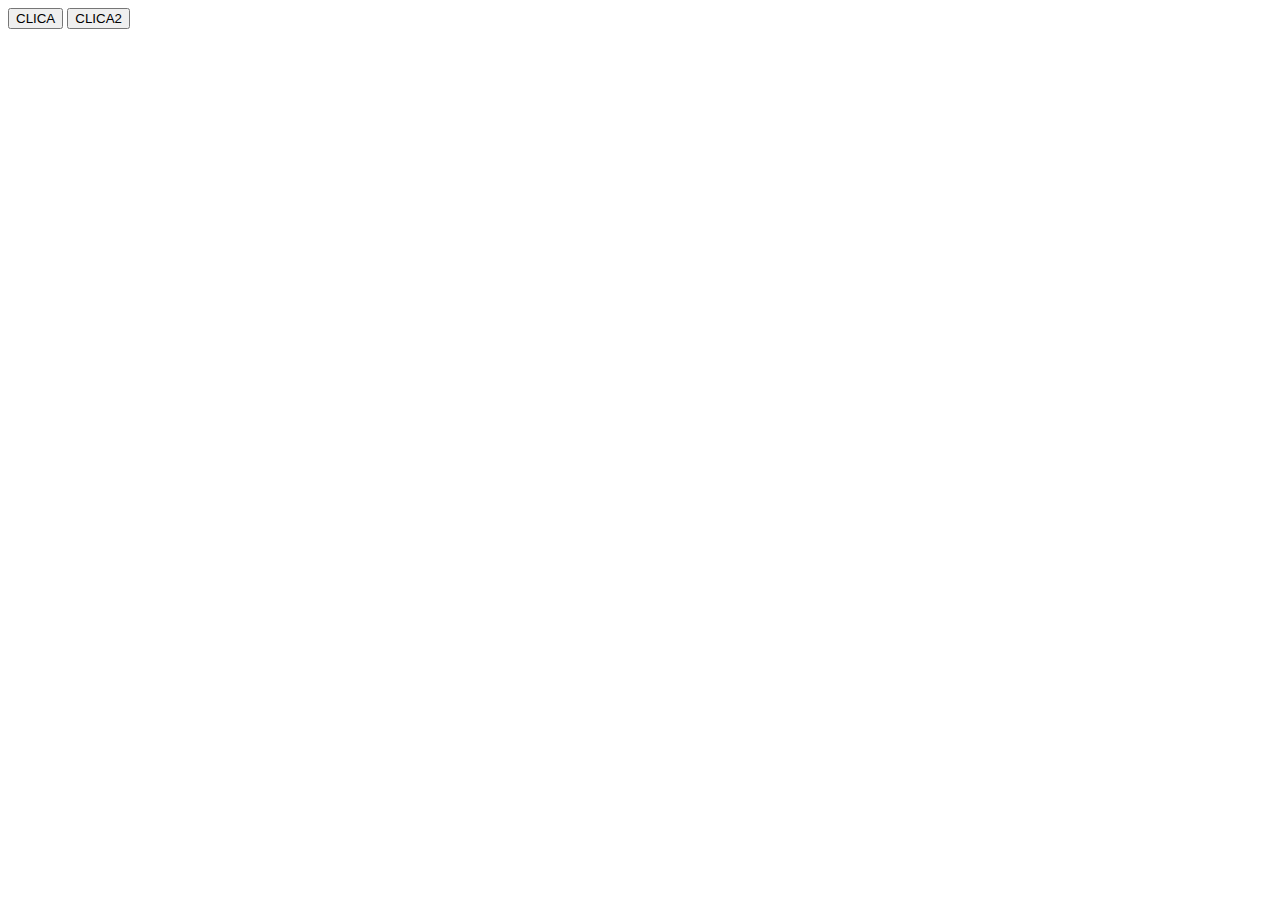
==== teste.html @ a481a918 "First commit" ====
<html>
<head>
	<script type="text/javascript">
		
		function getAjax(url, success) {
		    var xhr = window.XMLHttpRequest ? new XMLHttpRequest() : new ActiveXObject('Microsoft.XMLHTTP');
		    xhr.open('GET', url);
		    xhr.onreadystatechange = function() {
		        if (xhr.readyState>3 && xhr.status==200) success(xhr.responseText);
		    };
		    xhr.setRequestHeader('X-Requested-With', 'XMLHttpRequest');
		    xhr.send();
		    alert(JSON.stringify(xhr.responseText));
		    return xhr;
		}

		function httpGet(theUrl) {
		    var xmlHttp = new XMLHttpRequest();
		    xmlHttp.open( "GET", theUrl, false ); // false for synchronous request
		    xmlHttp.send( null );
		    alert(JSON.stringify(xmlHttp.responseText));
		    var json = JSON.stringify(eval("({'cars':" + xmlHttp.responseText + "})"));
		    alert(json);
		    var obj = JSON.parse(json);
		    alert(obj.cars[1].name);
		    x = ""
			for (i in obj.cars) {
			    console.log(obj.cars[i].name);
			}
		    return obj;
		}

		function criarCombo() {
			var myDiv = document.getElementById("myDiv");

			//Create array of options to be added
			var array = httpGet('http://fipeapi.appspot.com/api/1/carros/marcas.json').cars;// ["Volvo","Saab","Mercades","Audi"];

			//Create and append select list
			var selectList = document.createElement("select");
			selectList.id = "mySelect";
			myDiv.appendChild(selectList);

			//Create and append the options
			for (var i = 0; i < array.length; i++) {
			    var option = document.createElement("option");
			    option.value = array[i].id;
			    option.text = array[i].name;
			    selectList.appendChild(option);
			}
		}
		
		// example request
		//getAjax('http://fipeapi.appspot.com/api/1/carros/veiculo/21/4828/2013-1.json', function(data){ console.log(data); });
	</script>

</head>

<body onload="criarCombo()">
	<button onclick="httpGet('http://fipeapi.appspot.com/api/1/carros/marcas.json');">CLICA</button>
	<button onclick="getAjax('http://fipeapi.appspot.com/api/1/carros/veiculo/21/4828/2013-1.json', function(data){ console.log(data); });">CLICA2</button>

	<br/>
	<div id="myDiv"></div>
</body>
</html>
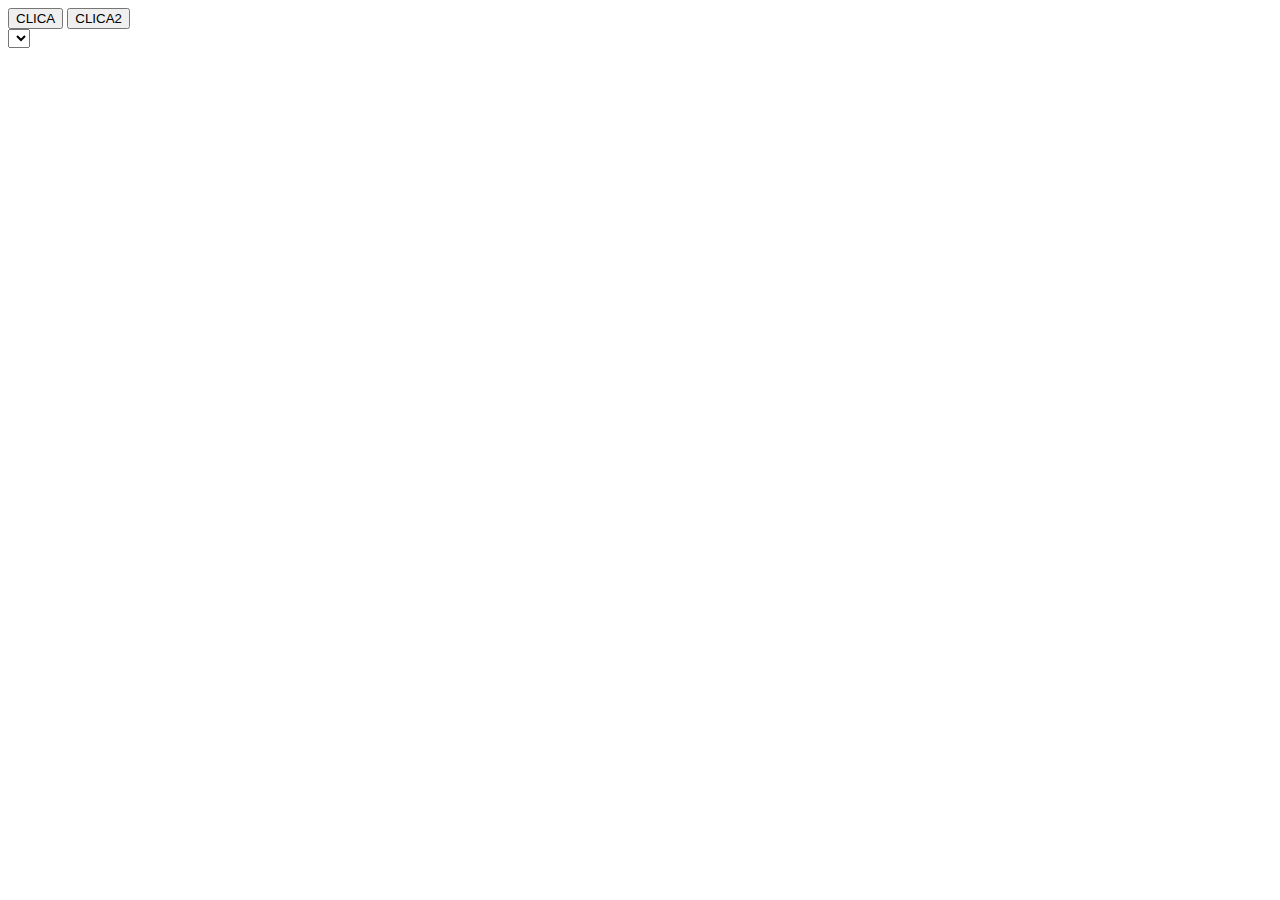
==== commit 7cec2cc9: "Criação combos" ====
--- a/teste.html
+++ b/teste.html
@@ -2,6 +2,8 @@
 <head>
 	<script type="text/javascript">
 		
+		var id1 = "";
+
 		function getAjax(url, success) {
 		    var xhr = window.XMLHttpRequest ? new XMLHttpRequest() : new ActiveXObject('Microsoft.XMLHTTP');
 		    xhr.open('GET', url);
@@ -18,11 +20,11 @@
 		    var xmlHttp = new XMLHttpRequest();
 		    xmlHttp.open( "GET", theUrl, false ); // false for synchronous request
 		    xmlHttp.send( null );
-		    alert(JSON.stringify(xmlHttp.responseText));
+		    //alert(JSON.stringify(xmlHttp.responseText));
 		    var json = JSON.stringify(eval("({'cars':" + xmlHttp.responseText + "})"));
-		    alert(json);
+		    //alert(json);
 		    var obj = JSON.parse(json);
-		    alert(obj.cars[1].name);
+		    //alert(obj.cars[1].name);
 		    x = ""
 			for (i in obj.cars) {
 			    console.log(obj.cars[i].name);
@@ -49,6 +51,33 @@
 			    selectList.appendChild(option);
 			}
 		}
+
+		function popularCombo(id, url) {
+			var array = httpGet(url).cars;   
+			var sel = document.getElementById(id);
+			for(var i = 0; i < array.length; i++) {
+			    var opt = document.createElement('option');
+			    opt.innerHTML = array[i].name;
+			    opt.value = array[i].id;
+			    sel.appendChild(opt);
+			}
+		}
+
+		function myNewFunction(sel, comb, url) {
+	        //alert(sel.options[sel.selectedIndex].text);
+	        //alert(sel.options[sel.selectedIndex].value);
+	        var selecao = document.getElementById(comb);
+	        selecao.hidden = false;
+	        selecao.disabled = false;
+	        if (id1 === "") {
+	        	id1 = sel.options[sel.selectedIndex].value;
+	        	popularCombo(comb, url+id1+".json");
+	        } else {
+	        	popularCombo(comb, url+id1+"/"+sel.options[sel.selectedIndex].value+".json");
+	        }
+
+	    }
+
 		
 		// example request
 		//getAjax('http://fipeapi.appspot.com/api/1/carros/veiculo/21/4828/2013-1.json', function(data){ console.log(data); });
@@ -56,11 +85,16 @@
 
 </head>
 
-<body onload="criarCombo()">
+<body onload="criarCombo(); popularCombo('marcasCombo', 'http://fipeapi.appspot.com/api/1/carros/marcas.json')">
 	<button onclick="httpGet('http://fipeapi.appspot.com/api/1/carros/marcas.json');">CLICA</button>
 	<button onclick="getAjax('http://fipeapi.appspot.com/api/1/carros/veiculo/21/4828/2013-1.json', function(data){ console.log(data); });">CLICA2</button>
 
 	<br/>
 	<div id="myDiv"></div>
+
+	<select id="marcasCombo" onChange="myNewFunction(this, 'carrosCombo', 'http://fipeapi.appspot.com/api/1/carros/veiculos/');"></select>
+	<select id="carrosCombo" hidden="true" disabled="true" onChange="myNewFunction(this, 'carrosAnoCombo', 'http://fipeapi.appspot.com/api/1/carros/veiculo/');"></select>
+	<select id="carrosAnoCombo" hidden="true" disabled="true" ></select>
+
 </body>
 </html>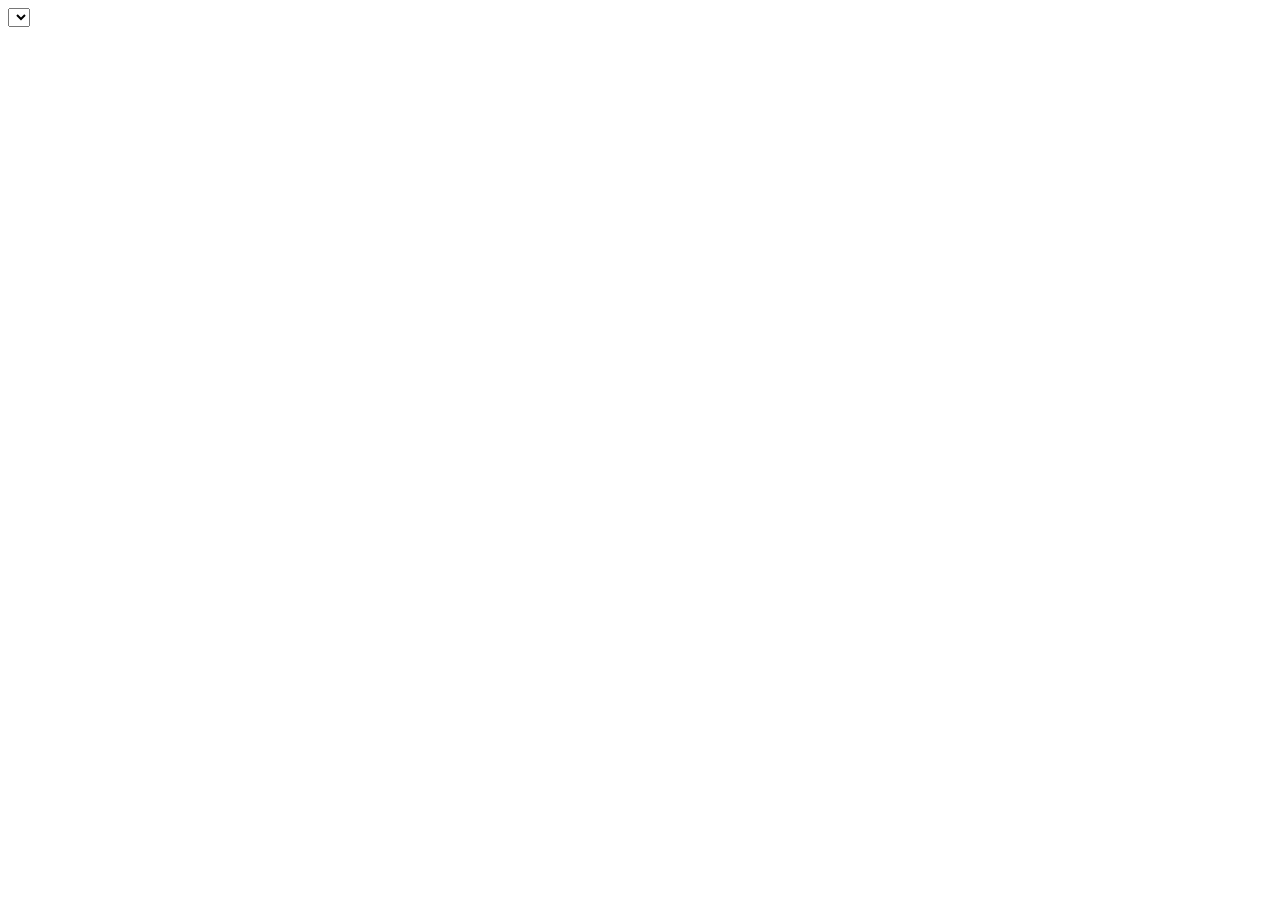
==== commit f334db01: "Combo" ====
--- a/teste.html
+++ b/teste.html
@@ -1,100 +1,109 @@
 <html>
-<head>
-	<script type="text/javascript">
-		
-		var id1 = "";
+	<head>
+		<script type="text/javascript">
+			
+			var id1 = "";
 
-		function getAjax(url, success) {
-		    var xhr = window.XMLHttpRequest ? new XMLHttpRequest() : new ActiveXObject('Microsoft.XMLHTTP');
-		    xhr.open('GET', url);
-		    xhr.onreadystatechange = function() {
-		        if (xhr.readyState>3 && xhr.status==200) success(xhr.responseText);
-		    };
-		    xhr.setRequestHeader('X-Requested-With', 'XMLHttpRequest');
-		    xhr.send();
-		    alert(JSON.stringify(xhr.responseText));
-		    return xhr;
-		}
+			function getAjax(url, success) {
+			    var xhr = window.XMLHttpRequest ? new XMLHttpRequest() : new ActiveXObject('Microsoft.XMLHTTP');
+			    xhr.open('GET', url);
+			    xhr.onreadystatechange = function() {
+			        if (xhr.readyState>3 && xhr.status==200) success(xhr.responseText);
+			    };
+			    xhr.setRequestHeader('X-Requested-With', 'XMLHttpRequest');
+			    xhr.send();
+			    alert(JSON.stringify(xhr.responseText));
+			    return xhr;
+			}
 
-		function httpGet(theUrl) {
-		    var xmlHttp = new XMLHttpRequest();
-		    xmlHttp.open( "GET", theUrl, false ); // false for synchronous request
-		    xmlHttp.send( null );
-		    //alert(JSON.stringify(xmlHttp.responseText));
-		    var json = JSON.stringify(eval("({'cars':" + xmlHttp.responseText + "})"));
-		    //alert(json);
-		    var obj = JSON.parse(json);
-		    //alert(obj.cars[1].name);
-		    x = ""
-			for (i in obj.cars) {
-			    console.log(obj.cars[i].name);
+			function httpGet(theUrl) {
+			    var xmlHttp = new XMLHttpRequest();
+			    xmlHttp.open( "GET", theUrl, false ); // false for synchronous request
+			    xmlHttp.send( null );
+			    //alert(JSON.stringify(xmlHttp.responseText));
+			    var json = JSON.stringify(eval("({'cars':" + xmlHttp.responseText + "})"));
+			    //alert(json);
+			    var obj = JSON.parse(json);
+			    //alert(obj.cars[1].name);
+			    x = ""
+				for (i in obj.cars) {
+				    console.log(obj.cars[i].name);
+				}
+			    return obj;
 			}
-		    return obj;
-		}
 
-		function criarCombo() {
-			var myDiv = document.getElementById("myDiv");
+			function criarCombo() {
+				var myDiv = document.getElementById("myDiv");
 
-			//Create array of options to be added
-			var array = httpGet('http://fipeapi.appspot.com/api/1/carros/marcas.json').cars;// ["Volvo","Saab","Mercades","Audi"];
+				//Create array of options to be added
+				var array = httpGet('http://fipeapi.appspot.com/api/1/carros/marcas.json').cars;// ["Volvo","Saab","Mercades","Audi"];
 
-			//Create and append select list
-			var selectList = document.createElement("select");
-			selectList.id = "mySelect";
-			myDiv.appendChild(selectList);
+				//Create and append select list
+				var selectList = document.createElement("select");
+				selectList.id = "mySelect";
+				myDiv.appendChild(selectList);
 
-			//Create and append the options
-			for (var i = 0; i < array.length; i++) {
-			    var option = document.createElement("option");
-			    option.value = array[i].id;
-			    option.text = array[i].name;
-			    selectList.appendChild(option);
+				//Create and append the options
+				for (var i = 0; i < array.length; i++) {
+				    var option = document.createElement("option");
+				    option.value = array[i].id;
+				    option.text = array[i].name;
+				    selectList.appendChild(option);
+				}
 			}
-		}
 
-		function popularCombo(id, url) {
-			var array = httpGet(url).cars;   
-			var sel = document.getElementById(id);
-			for(var i = 0; i < array.length; i++) {
-			    var opt = document.createElement('option');
-			    opt.innerHTML = array[i].name;
-			    opt.value = array[i].id;
+			function popularCombo(id, url) {
+				var array = httpGet(url).cars;   
+				var sel = document.getElementById(id);
+				var opt = document.createElement('option');
+			    opt.innerHTML = "Selecione ....";
+			    opt.value = "";
 			    sel.appendChild(opt);
+				for(var i = 0; i < array.length; i++) {
+				    var opt = document.createElement('option');
+				    opt.innerHTML = array[i].name;
+				    opt.value = array[i].id;
+				    sel.appendChild(opt);
+				}
 			}
-		}
 
-		function myNewFunction(sel, comb, url) {
-	        //alert(sel.options[sel.selectedIndex].text);
-	        //alert(sel.options[sel.selectedIndex].value);
-	        var selecao = document.getElementById(comb);
-	        selecao.hidden = false;
-	        selecao.disabled = false;
-	        if (id1 === "") {
-	        	id1 = sel.options[sel.selectedIndex].value;
-	        	popularCombo(comb, url+id1+".json");
-	        } else {
-	        	popularCombo(comb, url+id1+"/"+sel.options[sel.selectedIndex].value+".json");
-	        }
+			function myNewFunction(sel, comb, url) {
+		        //alert(sel.options[sel.selectedIndex].text);
+		        //alert(sel.options[sel.selectedIndex].value);
+		        var selecao = document.getElementById(comb);
+		        selecao.hidden = false;
+		        selecao.disabled = false;
+		        if(selecao != null) {
+		        	while (selecao.options.length > 0) {                
+				        selecao.remove(0);
+				    }
+		        }
+		        if (id1 === "") {
+		        	id1 = sel.options[sel.selectedIndex].value;
+		        	popularCombo(comb, url+id1+".json");
+		        } else {
+		        	popularCombo(comb, url+id1+"/"+sel.options[sel.selectedIndex].value+".json");
+		        }
 
-	    }
+		    }
 
-		
-		// example request
-		//getAjax('http://fipeapi.appspot.com/api/1/carros/veiculo/21/4828/2013-1.json', function(data){ console.log(data); });
-	</script>
+			
+			// example request
+			//getAjax('http://fipeapi.appspot.com/api/1/carros/veiculo/21/4828/2013-1.json', function(data){ console.log(data); });
+		</script>
 
-</head>
+	</head>
 
-<body onload="criarCombo(); popularCombo('marcasCombo', 'http://fipeapi.appspot.com/api/1/carros/marcas.json')">
-	<button onclick="httpGet('http://fipeapi.appspot.com/api/1/carros/marcas.json');">CLICA</button>
-	<button onclick="getAjax('http://fipeapi.appspot.com/api/1/carros/veiculo/21/4828/2013-1.json', function(data){ console.log(data); });">CLICA2</button>
+	<body onload="popularCombo('marcasCombo', 'http://fipeapi.appspot.com/api/1/carros/marcas.json')">
+		<!--<button onclick="httpGet('http://fipeapi.appspot.com/api/1/carros/marcas.json');">CLICA</button>
+		<button onclick="getAjax('http://fipeapi.appspot.com/api/1/carros/veiculo/21/4828/2013-1.json', function(data){ console.log(data); });">CLICA2</button>
 
-	<br/>
-	<div id="myDiv"></div>
+		<br/>
+		<div id="myDiv"></div>-->
 
-	<select id="marcasCombo" onChange="myNewFunction(this, 'carrosCombo', 'http://fipeapi.appspot.com/api/1/carros/veiculos/');"></select>
-	<select id="carrosCombo" hidden="true" disabled="true" onChange="myNewFunction(this, 'carrosAnoCombo', 'http://fipeapi.appspot.com/api/1/carros/veiculo/');"></select>
-	<select id="carrosAnoCombo" hidden="true" disabled="true" ></select>
+		<select id="marcasCombo" onChange="myNewFunction(this, 'carrosCombo', 'http://fipeapi.appspot.com/api/1/carros/veiculos/');"></select>
+		<select id="carrosCombo" hidden="true" disabled="true" onChange="myNewFunction(this, 'carrosAnoCombo', 'http://fipeapi.appspot.com/api/1/carros/veiculo/');"></select>
+		<select id="carrosAnoCombo" hidden="true" disabled="true" ></select>
 
-</body>
+	</body>
 </html>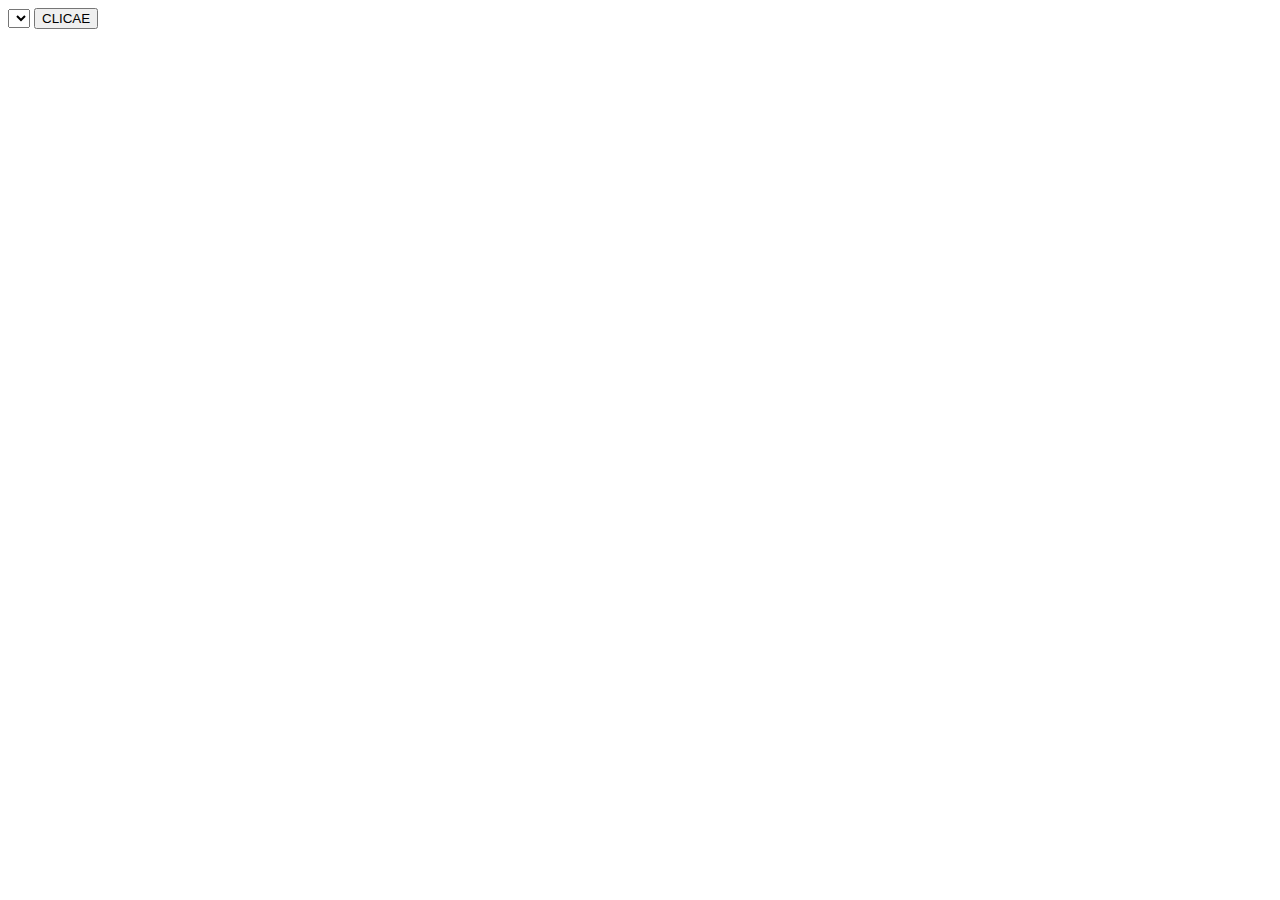
==== commit 7c837443: "Pegar preço final" ====
--- a/teste.html
+++ b/teste.html
@@ -3,6 +3,8 @@
 		<script type="text/javascript">
 			
 			var id1 = "";
+			var id2 = "";
+			var id2 = "";
 
 			function getAjax(url, success) {
 			    var xhr = window.XMLHttpRequest ? new XMLHttpRequest() : new ActiveXObject('Microsoft.XMLHTTP');
@@ -82,8 +84,18 @@
 		        	id1 = sel.options[sel.selectedIndex].value;
 		        	popularCombo(comb, url+id1+".json");
 		        } else {
-		        	popularCombo(comb, url+id1+"/"+sel.options[sel.selectedIndex].value+".json");
+		        	id2 = sel.options[sel.selectedIndex].value;
+		        	popularCombo(comb, url+id1+"/"+ id2 +".json");
+		        	id3 = id1+"/"+ id2;
 		        }
+
+		    }
+
+		    function getValorJson(idComb, idTarget, valor, url) {
+		    	var elemento = document.getElementById(idComb).value;
+		    	var json = httpGet(url + id3 + "/" + elemento + ".json").cars;
+		    	var elementoTarget = document.getElementById(idTarget);
+		    	elementoTarget.innerHTML = json.preco;
 
 		    }
 
@@ -104,6 +116,8 @@
 		<select id="marcasCombo" onChange="myNewFunction(this, 'carrosCombo', 'http://fipeapi.appspot.com/api/1/carros/veiculos/');"></select>
 		<select id="carrosCombo" hidden="true" disabled="true" onChange="myNewFunction(this, 'carrosAnoCombo', 'http://fipeapi.appspot.com/api/1/carros/veiculo/');"></select>
 		<select id="carrosAnoCombo" hidden="true" disabled="true" ></select>
+		<button onclick="getValorJson('carrosAnoCombo', 'valor', 'preco', 'http://fipeapi.appspot.com/api/1/carros/veiculo/')">CLICAE</button>
+		<h1 id='valor'></h1>
 
 	</body>
 </html>